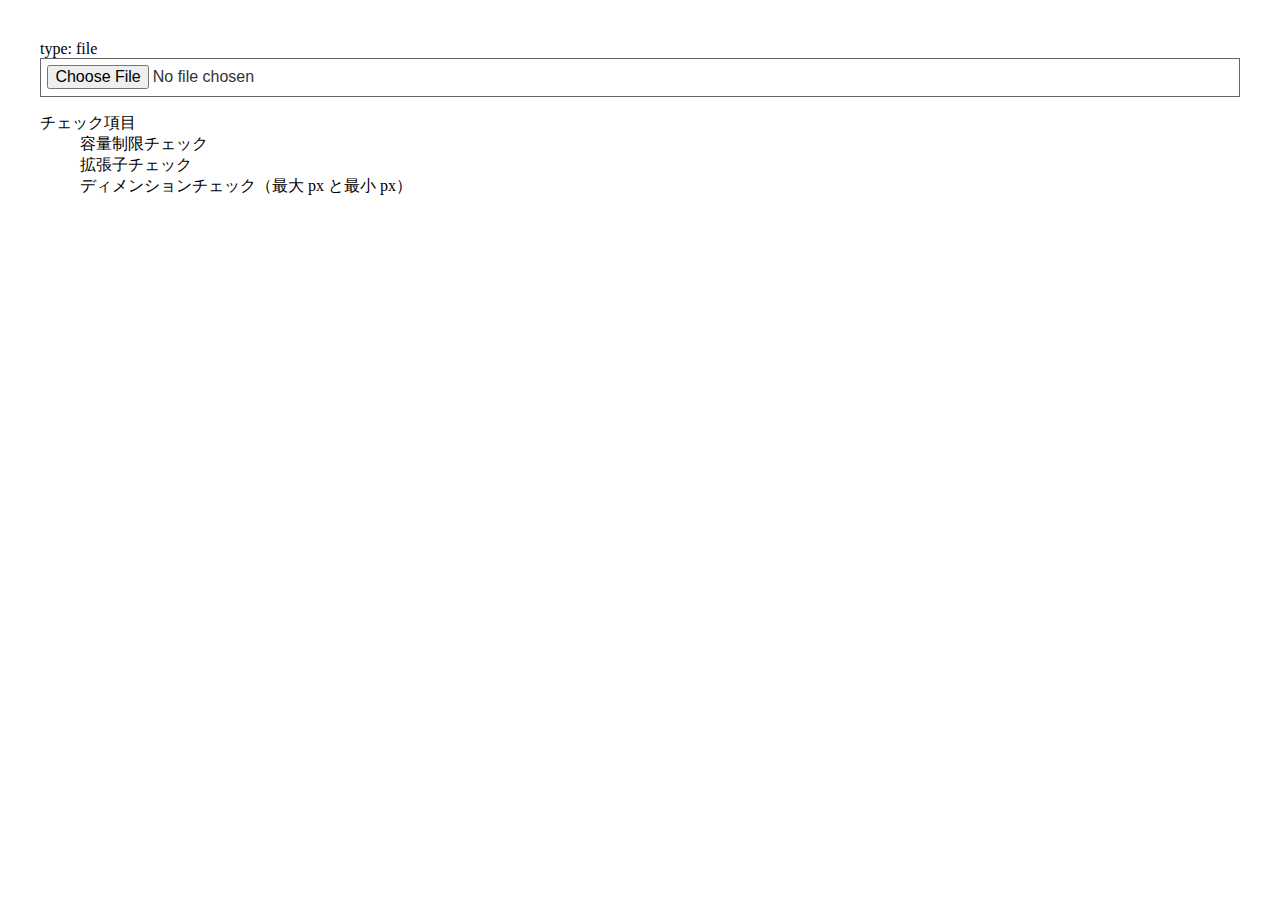
==== examples/index.html @ a4c8f7ef "first commit" ====
<!DOCTYPE html>
<html>
<head>
  <meta charset="utf-8">
  <meta http-equiv="X-UA-Compatible" content="IE=edge">
  <title>Angularjs directive for validation Function</title>
  <link rel="stylesheet" href="examples.css">
</head>
<body ng-app="formValidationApp">

  <div ng-controller="mainController">
    <form name="form" novalidate>
      <label>type: file</label>

      <input type="file" name="file" form-validation-directive-file>

      <dl>
        <dt>チェック項目</dt>
        <dd>容量制限チェック</dd>
        <dd>拡張子チェック</dd>
        <dd>ディメンションチェック（最大 px と最小 px）</dd>
      </dl>

    </form>
  </div>

  <script src="../bower_components/angular/angular.js"></script>
  <script src="../angularFormValidataion.js"></script>
  <script src="examples.js"></script>

</body>
</html>
---- examples/examples.css ----
@charset "UTF-8";

body,input,div,textarea,code{
  box-sizing: border-box;
  outline: none;
  margin: 0;
  padding: 0;
  font-size: 16px;
}
body{
  padding: 40px;
}
textarea,
input{
  display: block;
  width: 100%;
  padding: .4rem;
  border: 1px solid #666;
  color: #333;
}

input[disabled="disabled"]{
  opacity: .5;
}

hr{
  margin-top: 100px;
}
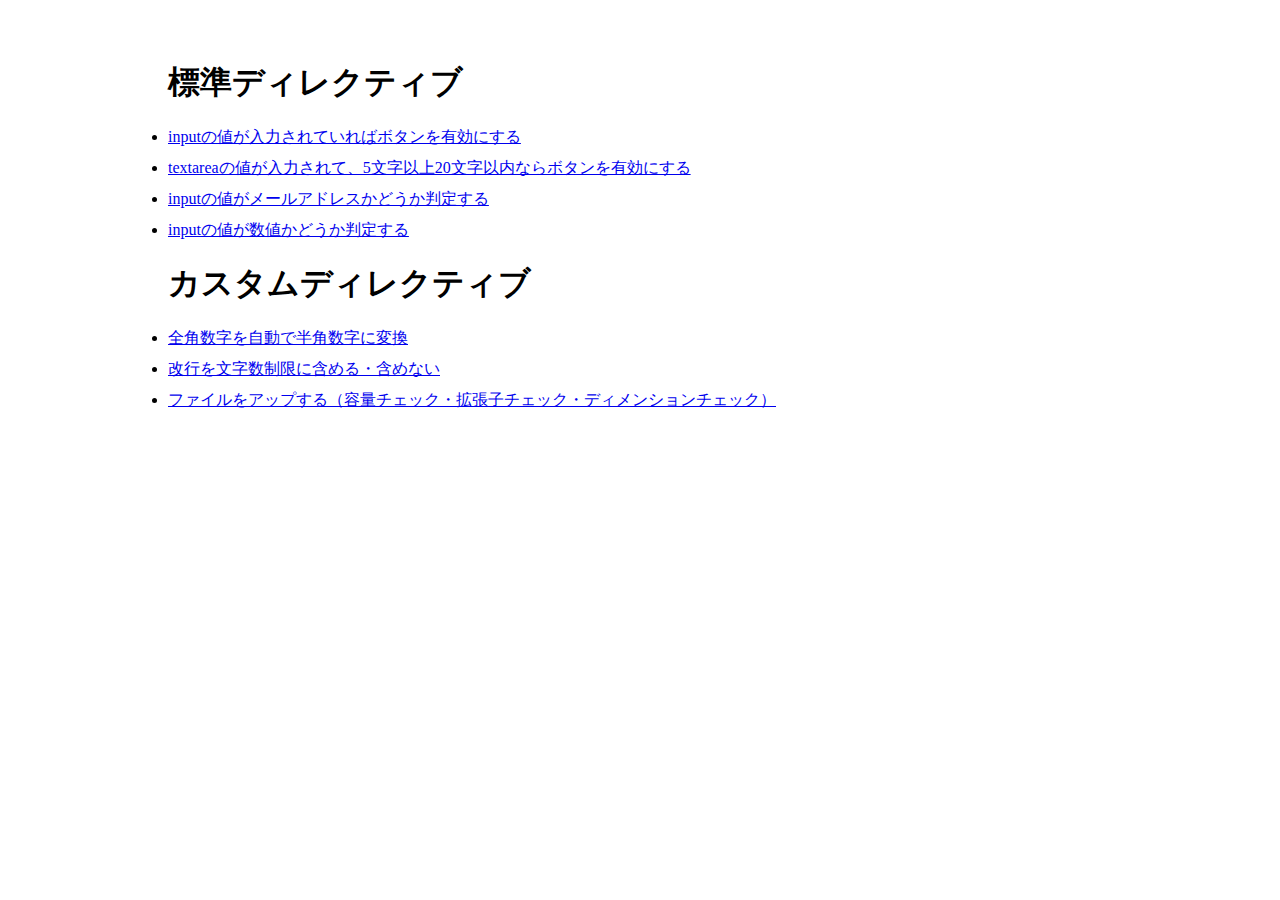
==== commit 6054cb3e: "first commit" ====
--- a/examples/index.html
+++ b/examples/index.html
@@ -6,27 +6,24 @@
   <title>Angularjs directive for validation Function</title>
   <link rel="stylesheet" href="examples.css">
 </head>
-<body ng-app="formValidationApp">
+<body>
 
-  <div ng-controller="mainController">
-    <form name="form" novalidate>
-      <label>type: file</label>
+  <h1>標準ディレクティブ</h1>
 
-      <input type="file" name="file" form-validation-directive-file>
+  <ul>
+    <li><a href="default01.html">inputの値が入力されていればボタンを有効にする</a></li>
+    <li><a href="default02.html">textareaの値が入力されて、5文字以上20文字以内ならボタンを有効にする</a></li>
+    <li><a href="default03.html">inputの値がメールアドレスかどうか判定する</a></li>
+    <li><a href="default04.html">inputの値が数値かどうか判定する</a></li>
+  </ul>
 
-      <dl>
-        <dt>チェック項目</dt>
-        <dd>容量制限チェック</dd>
-        <dd>拡張子チェック</dd>
-        <dd>ディメンションチェック（最大 px と最小 px）</dd>
-      </dl>
+  <h1>カスタムディレクティブ</h1>
 
-    </form>
-  </div>
-
-  <script src="../bower_components/angular/angular.js"></script>
-  <script src="../angularFormValidataion.js"></script>
-  <script src="examples.js"></script>
+  <ul>
+    <li><a href="custom01.html">全角数字を自動で半角数字に変換</a></li>
+    <li><a href="custom02.html">改行を文字数制限に含める・含めない</a></li>
+    <li><a href="file.html">ファイルをアップする（容量チェック・拡張子チェック・ディメンションチェック）</a></li>
+  </ul>
 
 </body>
 </html>--- a/examples/examples.css
+++ b/examples/examples.css
@@ -1,14 +1,34 @@
 @charset "UTF-8";
 
-body,input,div,textarea,code{
+body,input,div,textarea,code,ul,li,dl,dt,dd{
   box-sizing: border-box;
   outline: none;
   margin: 0;
   padding: 0;
   font-size: 16px;
 }
+li{
+  margin-top: 10px;
+}
+dl{
+  margin-bottom: 20px;
+  padding: 10px;
+  border: 1px solid LightGray;
+  background: white;
+}
+dt{
+  margin-bottom: 10px;
+  font-weight: bold;
+}
+dd span{
+  color: red;
+  margin-left: 20px;
+  font-weight: bold;
+}
 body{
   padding: 40px;
+  width: 80%;
+  margin: auto;
 }
 textarea,
 input{
@@ -19,10 +39,34 @@
   color: #333;
 }
 
+input[type="submit"]{
+  margin-top: 40px;
+  background: blue;
+  color: white;
+  border: none;
+}
 input[disabled="disabled"]{
-  opacity: .5;
+  background: LightGray;
+}
+
+input[type="file"]{
+  background: none;
+  color: inherit;
+  border: none;
 }
 
 hr{
   margin-top: 100px;
+}
+
+strong,em{
+  display: block;
+  font-weight: bold;
+  font-style: normal;
+}
+strong{
+  color: blue;
+}
+em{
+  color: red;
 }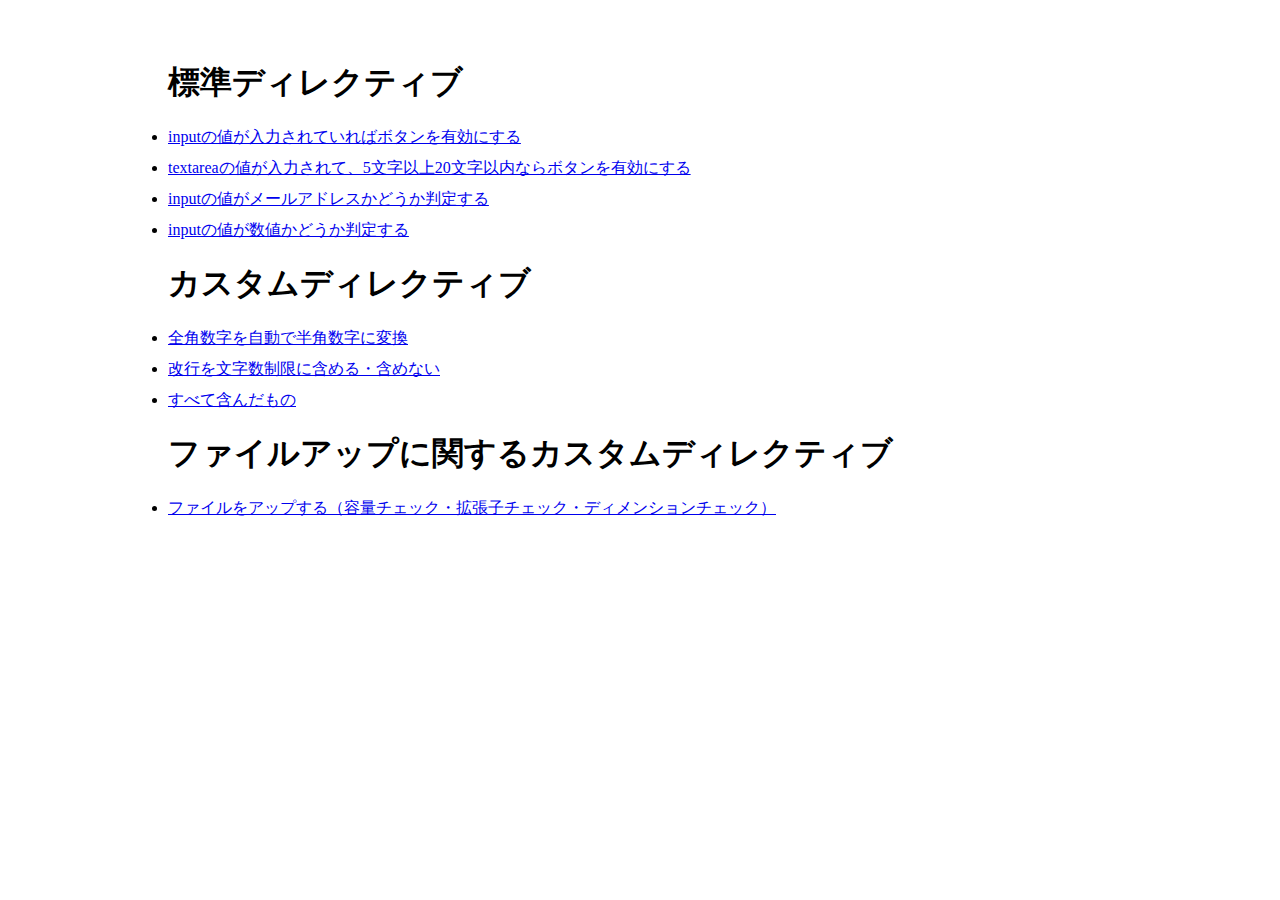
==== commit 4afceb6f: "renameとか" ====
--- a/examples/index.html
+++ b/examples/index.html
@@ -22,6 +22,12 @@
   <ul>
     <li><a href="custom01.html">全角数字を自動で半角数字に変換</a></li>
     <li><a href="custom02.html">改行を文字数制限に含める・含めない</a></li>
+    <li><a href="custom.html">すべて含んだもの</a></li>
+  </ul>
+
+  <h1>ファイルアップに関するカスタムディレクティブ</h1>
+
+  <ul>
     <li><a href="file.html">ファイルをアップする（容量チェック・拡張子チェック・ディメンションチェック）</a></li>
   </ul>
 
